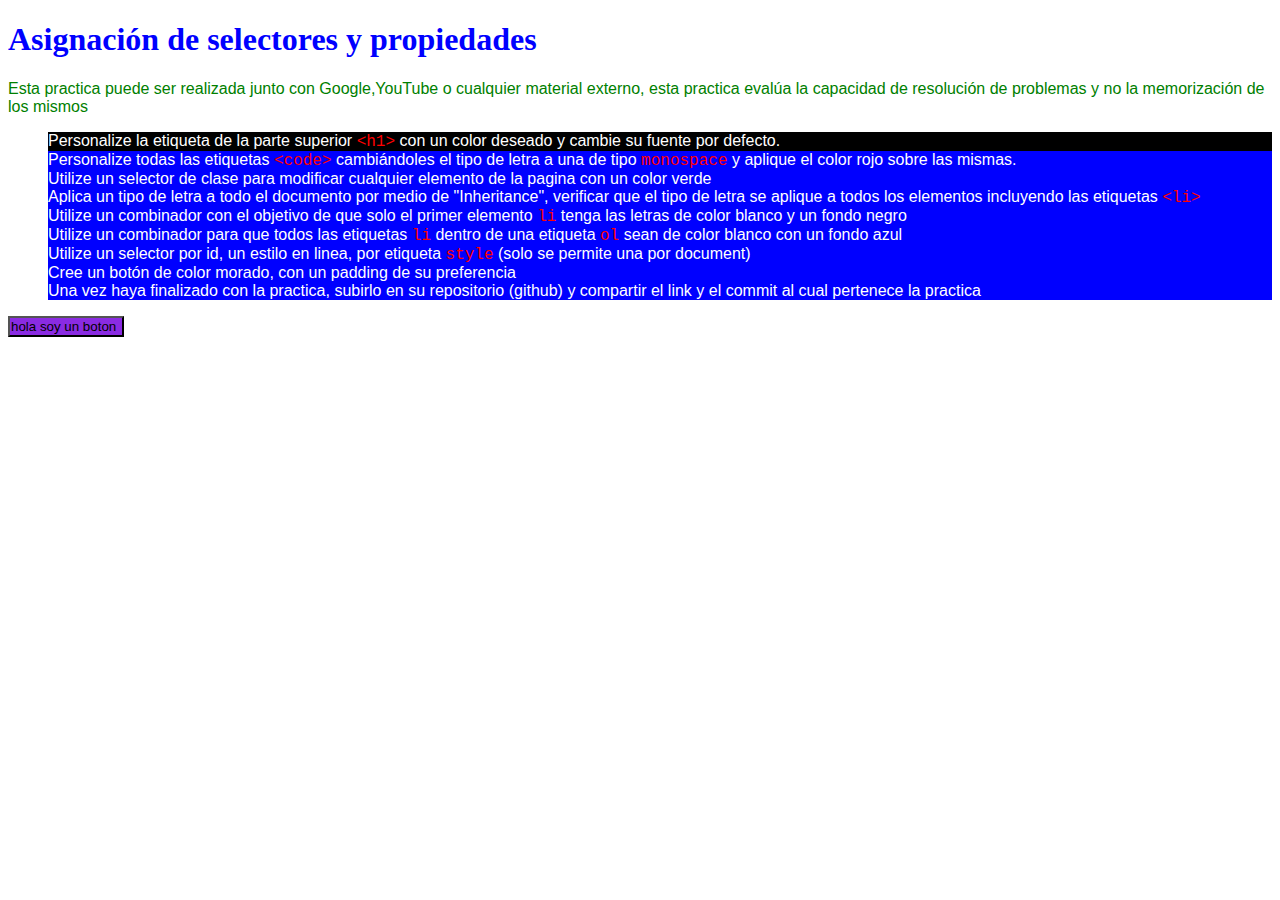
==== index.html @ cd7ba884 "mi primer repositorio con Bryant" ====
<!DOCTYPE html>
<html lang="en">
  <head>
    <meta charset="UTF-8" />
    <meta name="viewport" content="width=device-width, initial-scale=1.0" />
    <meta http-equiv="X-UA-Compatible" content="ie=edge" />
    <title>Introduction</title>
    <link rel="stylesheet" href="./examen.css" />
  </head>

  <body>
    <h1 id="assignment-instructions">Asignación de selectores y propiedades</h1>
    <p class="color-clase">
      Esta practica puede ser realizada junto con Google,YouTube o cualquier
      material externo, esta practica evalúa la capacidad de resolución de
      problemas y no la memorización de los mismos
    </p>
    <ol class="diferente">
      <li class="color-li">
        Personalize la etiqueta de la parte superior <code>&lt;h1&gt;</code> con
        un color deseado y cambie su fuente por defecto.
      </li>
      <li>
        Personalize todas las etiquetas <code>&lt;code&gt;</code> cambiándoles
        el tipo de letra a una de tipo <code>monospace</code> y aplique el color
        rojo sobre las mismas.
      </li>
      <li>
        Utilize un selector de clase para modificar cualquier elemento de la
        pagina con un color verde
      </li>
      <li>
        Aplica un tipo de letra a todo el documento por medio de "Inheritance",
        verificar que el tipo de letra se aplique a todos los elementos
        incluyendo las etiquetas <code>&lt;li&gt;</code>
      </li>
      <li>
        Utilize un combinador con el objetivo de que solo el primer elemento
        <code>li</code> tenga las letras de color blanco y un fondo negro
      </li>
      <li>
        Utilize un combinador para que todos las etiquetas
        <code>li</code> dentro de una etiqueta <code>ol</code> sean de color
        blanco con un fondo azul
      </li>
      <li>
        Utilize un selector por id, un estilo en linea, por etiqueta
        <code>style</code> (solo se permite una por document)
      </li>
      <li>Cree un botón de color morado, con un padding de su preferencia</li>
      <li>
        Una vez haya finalizado con la practica, subirlo en su repositorio
        (github) y compartir el link y el commit al cual pertenece la practica
      </li>
    </ol>

    <input
      type="button"
      value="hola soy un boton"
      style="padding-left: 1px; background-color: blueviolet"
    />
  </body>
</html>
---- examen.css ----
body{
    font-family: Impact, Haettenschweiler, 'Arial Narrow Bold', sans-serif;
}

h1{
   font-family: cursive;
   color: blue;
}
code{
    font-family: 'Courier New', Courier, monospace;
    color: red;
}

.color-clase{
    color: green;
}
.diferente .color-li{
    color: white;
    background-color: black;

}

ol>li {
    color: white;
    background-color: blue;

}
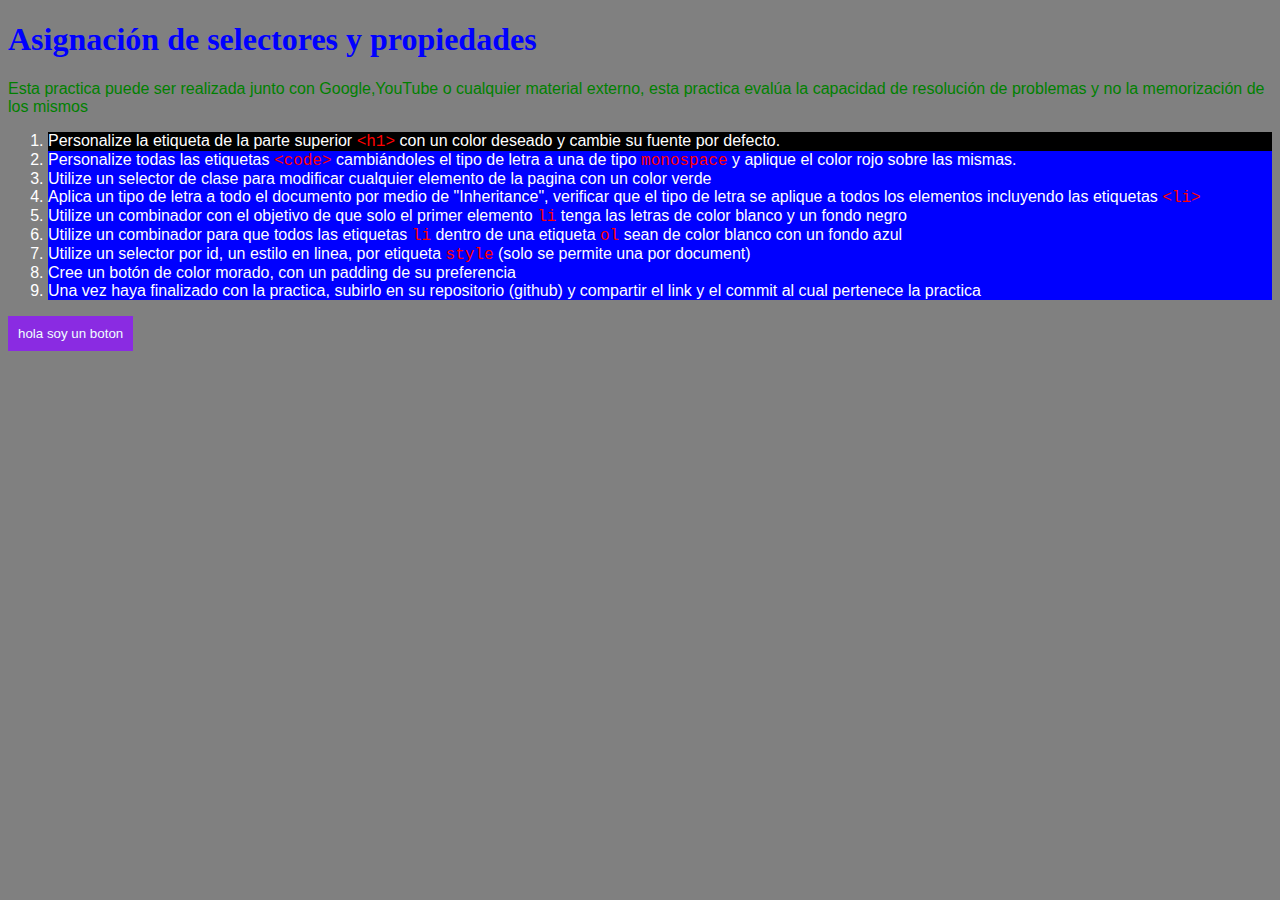
==== commit 9b0b313c: "Revision de tarea 1 (css)" ====
--- a/index.html
+++ b/index.html
@@ -1,63 +1,71 @@
 <!DOCTYPE html>
 <html lang="en">
-  <head>
-    <meta charset="UTF-8" />
-    <meta name="viewport" content="width=device-width, initial-scale=1.0" />
-    <meta http-equiv="X-UA-Compatible" content="ie=edge" />
-    <title>Introduction</title>
-    <link rel="stylesheet" href="./examen.css" />
-  </head>
+	<head>
+		<meta charset="UTF-8" />
+		<meta name="viewport" content="width=device-width, initial-scale=1.0" />
+		<meta http-equiv="X-UA-Compatible" content="ie=edge" />
+		<title>Introduction</title>
+		<link rel="stylesheet" href="./examen.css" />
+	</head>
 
-  <body>
-    <h1 id="assignment-instructions">Asignación de selectores y propiedades</h1>
-    <p class="color-clase">
-      Esta practica puede ser realizada junto con Google,YouTube o cualquier
-      material externo, esta practica evalúa la capacidad de resolución de
-      problemas y no la memorización de los mismos
-    </p>
-    <ol class="diferente">
-      <li class="color-li">
-        Personalize la etiqueta de la parte superior <code>&lt;h1&gt;</code> con
-        un color deseado y cambie su fuente por defecto.
-      </li>
-      <li>
-        Personalize todas las etiquetas <code>&lt;code&gt;</code> cambiándoles
-        el tipo de letra a una de tipo <code>monospace</code> y aplique el color
-        rojo sobre las mismas.
-      </li>
-      <li>
-        Utilize un selector de clase para modificar cualquier elemento de la
-        pagina con un color verde
-      </li>
-      <li>
-        Aplica un tipo de letra a todo el documento por medio de "Inheritance",
-        verificar que el tipo de letra se aplique a todos los elementos
-        incluyendo las etiquetas <code>&lt;li&gt;</code>
-      </li>
-      <li>
-        Utilize un combinador con el objetivo de que solo el primer elemento
-        <code>li</code> tenga las letras de color blanco y un fondo negro
-      </li>
-      <li>
-        Utilize un combinador para que todos las etiquetas
-        <code>li</code> dentro de una etiqueta <code>ol</code> sean de color
-        blanco con un fondo azul
-      </li>
-      <li>
-        Utilize un selector por id, un estilo en linea, por etiqueta
-        <code>style</code> (solo se permite una por document)
-      </li>
-      <li>Cree un botón de color morado, con un padding de su preferencia</li>
-      <li>
-        Una vez haya finalizado con la practica, subirlo en su repositorio
-        (github) y compartir el link y el commit al cual pertenece la practica
-      </li>
-    </ol>
+	<body>
+		<h1 id="assignment-instructions">Asignación de selectores y propiedades</h1>
 
-    <input
-      type="button"
-      value="hola soy un boton"
-      style="padding-left: 1px; background-color: blueviolet"
-    />
-  </body>
+		<p class="color-clase">
+			Esta practica puede ser realizada junto con Google,YouTube o cualquier
+			material externo, esta practica evalúa la capacidad de resolución de
+			problemas y no la memorización de los mismos
+		</p>
+
+		<ol class="diferente">
+			<li class="color-li">
+				Personalize la etiqueta de la parte superior <code>&lt;h1&gt;</code> con
+				un color deseado y cambie su fuente por defecto.
+			</li>
+			<li>
+				Personalize todas las etiquetas
+				<code>&lt;code&gt;</code> cambiándoles el tipo de letra a una de tipo
+				<code>monospace</code> y aplique el color rojo sobre las mismas.
+			</li>
+			<li>
+				Utilize un selector de clase para modificar cualquier elemento de la
+				pagina con un color verde
+			</li>
+			<li>
+				Aplica un tipo de letra a todo el documento por medio de "Inheritance",
+				verificar que el tipo de letra se aplique a todos los elementos
+				incluyendo las etiquetas <code>&lt;li&gt;</code>
+			</li>
+			<li>
+				Utilize un combinador con el objetivo de que solo el primer elemento
+				<code>li</code> tenga las letras de color blanco y un fondo negro
+			</li>
+			<li>
+				Utilize un combinador para que todos las etiquetas
+				<code>li</code> dentro de una etiqueta <code>ol</code> sean de color
+				blanco con un fondo azul
+			</li>
+			<li>
+				Utilize un selector por id, un estilo en linea, por etiqueta
+				<code>style</code> (solo se permite una por document)
+			</li>
+			<li>Cree un botón de color morado, con un padding de su preferencia</li>
+			<li>
+				Una vez haya finalizado con la practica, subirlo en su repositorio
+				(github) y compartir el link y el commit al cual pertenece la practica
+			</li>
+		</ol>
+
+		<input
+			type="button"
+			value="hola soy un boton"
+			style="
+				padding: 10px;
+				background-color: blueviolet;
+				font-family: 'Franklin Gothic Medium', 'Arial Narrow', Arial, sans-serif;
+				color: azure;
+				border: 0px;
+			"
+		/>
+	</body>
 </html>
--- a/examen.css
+++ b/examen.css
@@ -1,27 +1,26 @@
-body{
-    font-family: Impact, Haettenschweiler, 'Arial Narrow Bold', sans-serif;
+body {
+	font-family: Impact, Haettenschweiler, 'Arial Narrow Bold', sans-serif;
+	background-color: grey;
 }
 
-h1{
-   font-family: cursive;
-   color: blue;
+h1 {
+	font-family: cursive;
+	color: blue;
 }
-code{
-    font-family: 'Courier New', Courier, monospace;
-    color: red;
+code {
+	font-family: 'Courier New', Courier, monospace;
+	color: red;
 }
 
-.color-clase{
-    color: green;
+.color-clase {
+	color: green;
 }
-.diferente .color-li{
-    color: white;
-    background-color: black;
-
+.diferente .color-li {
+	color: white;
+	background-color: black;
 }
 
-ol>li {
-    color: white;
-    background-color: blue;
-
-}+ol > li {
+	color: white;
+	background-color: blue;
+}
